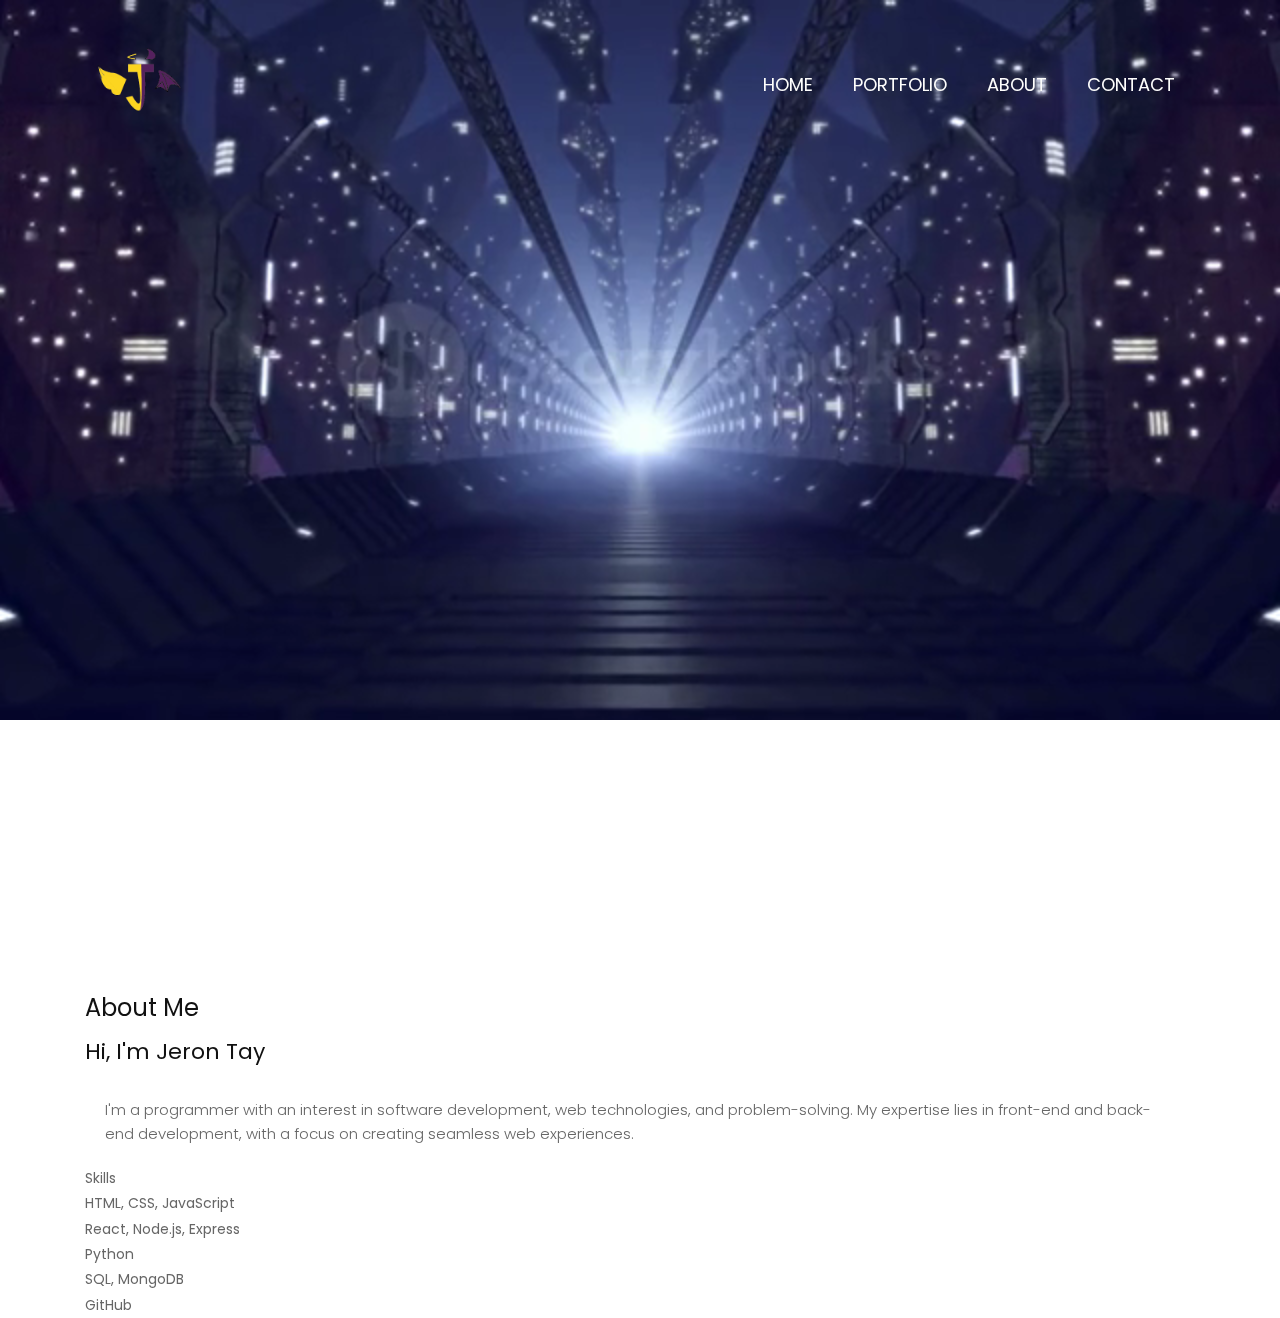
==== about.html @ 6b733bff "Done" ====
<!DOCTYPE html>
<html lang="en">
   <head>
      <meta charset="utf-8">
      <meta http-equiv="X-UA-Compatible" content="IE=edge">
      <meta name="viewport" content="width=device-width, initial-scale=1">
      <title>About Me</title>
      <link rel="stylesheet" type="text/css" href="css/bootstrap.min.css">
      <link rel="stylesheet" type="text/css" href="css/style.css">
      <link rel="stylesheet" href="css/responsive.css">
      <link rel="icon" href="public/fevicon.png" type="image/gif" />
      <link rel="stylesheet" href="css/jquery.mCustomScrollbar.min.css">
      <link rel="stylesheet" href="https://netdna.bootstrapcdn.com/font-awesome/4.0.3/css/font-awesome.css">
      <link href="https://fonts.googleapis.com/css2?family=Poppins:wght@400;500;700&display=swap" rel="stylesheet">
   </head>
   <body>
      <video autoplay muted loop id="background-video">
         <source src="public/futuristic.mp4" type="video/mp4">
         Your browser does not support the video tag.
      </video>
      <div class="header_section header_bg">
         <div class="container">
            <nav class="navbar navbar-expand-lg navbar-light bg-light">
               <div class="logo"><a href="index.html"><img src="public/logo.png" alt="Logo"></a></div>
               <button class="navbar-toggler" type="button" data-toggle="collapse" data-target="#navbarSupportedContent" aria-controls="navbarSupportedContent" aria-expanded="false" aria-label="Toggle navigation">
                  <span class="navbar-toggler-icon"></span>
               </button>
               <div class="collapse navbar-collapse" id="navbarSupportedContent">
                  <ul class="navbar-nav ml-auto">
                     <li class="nav-item">
                        <a class="nav-link" href="index.html">Home</a>
                     </li>
                     <li class="nav-item">
                        <a class="nav-link" href="portfolio.html">Portfolio</a>
                     </li>
                     <li class="nav-item">
                        <a class="nav-link" href="about.html">About</a>
                     </li>
                     <li class="nav-item">
                        <a class="nav-link" href="contact.html">Contact</a>
                     </li>
                  </ul>
               </div>
            </nav>
         </div>
      </div>
      <div class="about_section layout_padding">
         <div class="container">
            <div class="row">
               <div class="col-sm-12">
                  <h1 class="about_taital">About <span class="about_taital_1">Me</span></h1>
               </div>
            </div>
            <div>
               <div>                     
                  <h2>Hi, I'm Jeron Tay</h2>
                  <p>I'm a programmer with an interest in software development, web technologies, and problem-solving. My expertise lies in front-end and back-end development, with a focus on creating seamless web experiences.</p>            
                  Skills
                  <ul>
                     <li>HTML, CSS, JavaScript</li>
                     <li>React, Node.js, Express</li>
                     <li>Python</li>
                     <li>SQL, MongoDB</li>
                     <li>GitHub</li>
                  </ul>
               </div>
            </div>
         </div>
      </div>
   </body>
</html>
---- css/style.css ----
@import url('https://fonts.googleapis.com/css?family=Rajdhani:300,400,500,600,700');
@import url('https://fonts.googleapis.com/css?family=Poppins:100,100i,200,200i,300,300i,400,400i,500,500i,600,600i,700,700i,800,800i,900,900i');
@font-face {
    font-family: "Righteous";
    src: url("../fonts/BalooChettan-Regular.ttf");
    src: url("../fonts/BalooChettan-Regular.ttf");
}

@import url(animate.min.css);
@import url(normalize.css);
@import url(icomoon.css);
@import url(css/font-awesome.min.css);
@import url(meanmenu.css);
@import url(owl.carousel.min.css);
@import url(swiper.min.css);
@import url(slick.css);
@import url(jquery.fancybox.min.css);
@import url(jquery-ui.css);
@import url(nice-select.css);

* {
    box-sizing: border-box !important;
    transition: ease all 0.5s;
}

html {
    scroll-behavior: smooth;
}

body {
    color: #666666;
    font-size: 14px;
    line-height: 1.80857;
    font-weight: normal;
    overflow-x: hidden;
    font-family: 'Poppins', sans-serif;
}

a {
    color: #1f1f1f;
    text-decoration: none !important;
    outline: none !important;
    -webkit-transition: all .3s ease-in-out;
    -moz-transition: all .3s ease-in-out;
    -ms-transition: all .3s ease-in-out;
    -o-transition: all .3s ease-in-out;
    transition: all .3s ease-in-out;
}

h1,
h2,
h3,
h4,
h5,
h6 {
    letter-spacing: 0;
    font-weight: normal;
    position: relative;
    padding: 0 0 10px 0;
    font-weight: normal;
    line-height: normal;
    color: #111111;
    margin: 0
}

h1 {
    font-size: 24px
}

h2 {
    font-size: 22px
}

h3 {
    font-size: 18px
}

h4 {
    font-size: 16px
}

h5 {
    font-size: 14px
}

h6 {
    font-size: 13px
}

*,
*::after,
*::before {
    -webkit-box-sizing: border-box;
    -moz-box-sizing: border-box;
    box-sizing: border-box;
}

h1 a,
h2 a,
h3 a,
h4 a,
h5 a,
h6 a {
    color: #212121;
    text-decoration: none!important;
    opacity: 1
}

button:focus {
    outline: none;
}

ul,
li,
ol {
    margin: 0px;
    padding: 0px;
    list-style: none;
}

p {
    margin: 20px;
    font-weight: 300;
    font-size: 15px;
    line-height: 24px;
}

a {
    color: #222222;
    text-decoration: none;
    outline: none !important;
}

a,
.btn {
    text-decoration: none !important;
    outline: none !important;
    -webkit-transition: all .3s ease-in-out;
    -moz-transition: all .3s ease-in-out;
    -ms-transition: all .3s ease-in-out;
    -o-transition: all .3s ease-in-out;
    transition: all .3s ease-in-out;
}

img {
    max-width: 100%;
    height: auto;
}

 :focus {
    outline: 0;
}

.paddind_bottom_0 {
    padding-bottom: 0 !important;
}

.btn-custom {
    margin-top: 20px;
    background-color: transparent !important;
    border: 2px solid #ddd;
    padding: 12px 40px;
    font-size: 16px;
}

.lead {
    font-size: 18px;
    line-height: 30px;
    color: #767676;
    margin: 0;
    padding: 0;
}

.form-control:focus {
    border-color: #ffffff !important;
    box-shadow: 0 0 0 .2rem rgba(255, 255, 255, .25);
}

.navbar-form input {
    border: none !important;
}

.badge {
    font-weight: 500;
}

blockquote {
    margin: 20px 0 20px;
    padding: 30px;
}

button {
    border: 0;
    margin: 0;
    padding: 0;
    cursor: pointer;
}

.full {
    float: left;
    width: 100%;
}

.layout_padding {
    padding-top: 90px;
    padding-bottom: 0px;
}

.padding_0 {
    padding: 0px;
}

.header_section {
    position: relative;
    width: 100%;
    height: 100vh;
}

#background-video {
    position: absolute;
    top: 0;
    left: 0;
    width: 100%;
    height: auto;
    object-fit: cover; 
    z-index: -1; 
}

.bg-light {
    background-color: transparent !important;
}

.logo {
    width: 10%;
    float: left;
}

.ml-auto,
.mx-auto {
    margin-left: auto!important;
}

.navbar-expand-lg .navbar-nav .nav-link {
    padding-right: 20px;
    padding-left: 20px;
    font-size: 18px;
    color: #fefefd;
    border-radius: 40px;
    text-transform: uppercase;
}

.navbar-light .navbar-nav .nav-link:focus,
.navbar-light .navbar-nav .nav-link:hover {
    color: #f8ca29;
}

.navbar {
    padding: 30px 0px 30px 0px;
}

.navbar-scrolled {
    background-color: rgba(0, 0, 0, 0.8);  /* Semi-transparent dark background */
}

.banner_section {
    width: 100%;
    float: left;
    padding: 0px 0px 220px 0px;
}

.banner_taital_main {
    width: 100%;
    float: left;
    padding-left: 100px;
    padding-top: 100px;
}

.banner_taital {
    width: 100%;
    float: left;
    font-size: 60px;
    color: #fefefd;
    font-weight: bold;
    padding-bottom: 0px;
    line-height: 70px;
}

.banner_text {
    width: 100%;
    float: left;
    font-size: 24px;
    color: #fefefd;
}

.social_icon {
    width: 100%;
    float: right;
    text-align: right;
}

.social_icon ul {
    margin: 0px;
    padding: 0px;
    display: inline-block;
}

.social_icon li {}

.social_icon li a {
    float: left;
    padding: 0px 0px;
    background-color: #b0b3b2;
    color: #252f2d;
    border-radius: 5px;
    font-size: 18px;
    margin-right: 5px;
    width: 35px;
    text-align: center;
    margin-top: 10px;
}

.social_icon li a:hover {
    background-color: #ffffff;
    color: #252f2d;
}

.video_bt {
    width: 100%;
    float: left;
    padding-top: 120px;
    padding-left: 20px;
}

.play_icon img {
    width: 80px;
}

.play_icon {
    width: 100%;
    margin: 0 auto;
    position: relative;
    z-index: 5;
}

.portfolio-video {
    width: 100%;       
    height: auto;      
}

.play_icon::before {
    content: '';
    position: absolute;
    top: 40px;
    left: 40px;
    width: 90px;
    height: 90px;
    transform: translate(-50%, -50%);
    background-color: #f5c729;
    border-radius: 100%;
    animation: fadeEffect 1.3s infinite ease;
    box-shadow: 0px 0px 10px 0px;
    right: initial;
    margin: 0 auto;
    z-index: -1;
}

@keyframes fadeEffect {
    0% {
        transform: translate(-50%, -50%) scale(1);
        opacity: 1
    }
    100% {
        transform: translate(-50%, -50%) scale(1.2);
        opacity: 0;
    }
}

.carousel-inner,
.carousel,
.carousel-item,
.container,
.fill {
    width: 100%;
    background-position: center center;
    background-size: cover;
}

.slide-wrapper {
    display: inline;
}

.slide-wrapper .container {
    padding: 0;
}

.banner_section .carousel-inner>.carousel-item.carousel-item-next,
.banner_section .carousel-inner>.carousel-item.active.carousel-item-right {
    transform: translate3d(0, 100%, 0);
    -webkit-transform: translate3d(0, 100%, 0);
    -ms-transform: translate3d(0, 100%, 0);
    -moz-transform: translate3d(0, 100%, 0);
    -o-transform: translate3d(0, 100%, 0);
    top: 0;
}

.banner_section .carousel-inner>.carousel-item.carousel-item-prev,
.banner_section .carousel-inner>.carousel-item.active.carousel-item-left {
    transform: translate3d(0, -100%, 0);
    -webkit-transform: translate3d(0, -100%, 0);
    -moz-transform: translate3d(0, -100%, 0);
    -ms-transform: translate3d(0, -100%, 0);
    -o-transform: translate3d(0, -100%, 0);
    top: 0;
}

.banner_section .carousel-inner>.carousel-item.next.carousel-item-left,
.banner_section .carousel-inner>.carousel-item.carousel-item-prev.carousel-item-right,
.banner_section .carousel-inner>.carousel-item.active {
    transform: translate3d(0, 0, 0);
    -webkit-transform: translate3d(0, 0, 0);
    -ms-transform: translate3d(0, 0, 0);
    ;
    -moz-transform: translate3d(0, 0, 0);
    -o-transform: translate3d(0, 0, 0);
    top: 0;
}

.carousel-indicators {
    position: absolute;
    top: 0;
    bottom: 0;
    margin: auto;
    height: 20px;
    right: 10px;
    left: auto;
    width: auto;
    -webkit-transform: rotate(90deg);
    -moz-transform: rotate(90deg);
    -ms-transform: rotate(90deg);
    -o-transform: rotate(90deg);
    transform: rotate(90deg);
    display: none;
}

.carousel-indicators li {
    display: block;
    margin-bottom: 5px;
    width: 15px;
    height: 15px;
    border-radius: 100%;
    background-color: #0fbdd7
}

.carousel-indicators li.active {
    margin-bottom: 5px;
    background: #ffffff;
}

.services_section {
    width: 100%;
    float: left;
    padding-top: 0px;
}

.services_taital {
    width: 100%;
    float: left;
    font-size: 40px;
    color: #f5c729;
    font-weight: bold;
}

.services_text {
    width: 100%;
    font-size: 24px;
    color: #343534;
    font-weight: bold;
    padding: 20px 0px 0px 0px;
    text-align: center;
}

.services_section_2 {
    width: 100%;
    float: left;
    padding-top: 80px;
}

.box_main {
    width: 100%;
    border-radius: 100%;
    border: 6px solid #f5c729;
    height: auto;
    padding: 70px 0px;
    box-shadow: 0px 0px 60px 0px #f0f0ef;
}

.app_icon {
    width: 100%;
    margin: 0 auto;
    text-align: center;
    align-items: center;
    justify-content: center;
}

.app_icon_1 {
    width: 100%;
    margin: 0 auto;
    text-align: center;
    align-items: center;
    justify-content: center;
    display: none;
}

.box_main:hover .services_text {
    color: #f5c729;
}

.services_text.active {
    color: #f5c729;
}

.box_main:hover .app_icon_1 {
    display: block;
}

.box_main:hover .app_icon {
    display: none;
}

.readmore_bt {
    width: 170px;
    margin: 0 auto;
    text-align: center;
    margin-top: 50px;
}

.readmore_bt a {
    width: 100%;
    float: left;
    text-align: center;
    font-size: 16px;
    color: #fefefd;
    background-color: #252f2d;
    padding: 14px 20px;
    margin-top: 10px;
    border-radius: 5px;
    font-weight: bold;
}

.readmore_bt a:hover {
    background-color: #f5c729;
    color: #fefefd;
}

.portfolio_section {
    width: 100%;
    float: left;
    padding: 90px 0px;
}

.portfolio_taital {
    width: 100%;
    float: left;
    font-size: 40px;
    color: #f5c729;
    font-weight: bold;
    text-align: center;
}

.portfolio_taital_1 {
    color: #292929;
    border-bottom: 5px solid #363636;
}

.portfolio_section_2 {
    width: 100%;
    float: left;
    padding-top: 30px;
}

.image {
    display: block;
    width: 100%;
    height: auto;
}

.overlay {
    position: absolute;
    top: 0;
    bottom: 0;
    left: 0;
    right: 0;
    height: 100%;
    width: 100%;
    opacity: 0;
    transition: .5s ease;
    background-color: rgb(45, 45, 45, 0.5);
    margin: 0 auto;
}

.container_main {
    position: relative;
}

.container_main:hover .overlay {
    opacity: 1;
}

.text {
    color: white;
    font-size: 20px;
    position: absolute;
    top: 50%;
    left: 50%;
    -webkit-transform: translate(-50%, -50%);
    -ms-transform: translate(-50%, -50%);
    transform: translate(-50%, -50%);
    width: 80%;
}

.btn_main {
    width: 100%;
    text-align: center;
}

.buy_bt {
    width: 160px;
    margin: 0 auto;
    text-align: center;
}

.buy_bt a {
    width: 100%;
    float: left;
    text-align: center;
    font-size: 14px;
    color: #252525;
    background-color: #fefefd;
    padding: 10px 0px;
    border-radius: 5px;
    font-weight: bold;
    text-transform: uppercase;
}

.buy_bt a:hover {
    color: #fefefd;
    background-color: #f5c729;
}

.seemore_bt {
    width: 170px;
    margin: 0 auto;
    text-align: center;
    display: flex;
}

.seemore_bt a {
    width: 100%;
    text-align: center;
    font-size: 16px;
    color: #fefefd;
    background-color: #252f2d;
    padding: 14px 0px;
    font-weight: bold;
    border-radius: 5px;
}

.seemore_bt a:hover {
    background-color: #f5c729;
    color: #fefefd;
}

.contact_section {
    width: 100%;
    float: left;
    padding-bottom: 90px;
}

.contact_taital {
    width: 100%;
    float: left;
    font-size: 40px;
    color: #f5c729;
    font-weight: bold;
    text-align: center;
}

.contact_taital_1 {
    color: #292929;
    border-bottom: 5px solid #363636;
}

.contact_section_2 {
    width: 100%;
    float: left;
    padding-top: 55px;
}

.padding_left_0 {
    padding-left: 0px;
}

.mail_section_1 {
    width: 60%;
    margin: 0 auto;
}

.mail_text {
    width: 100%;
    float: left;
    font-size: 16px;
    color: #414140;
    background-color: #ffffff;
    border: 1px solid #aaaaa9;
    padding: 11px 20px;
    margin-top: 20px;
}

input.mail_text::placeholder {
    color: #414140;
}

.massage-bt {
    color: #414140;
    width: 100%;
    height: 110px;
    font-size: 18px;
    background-color: #ffffff;
    border: 1px solid #aaaaa9;
    padding: 40px 20px 0px 20px;
    height: 110px;
    margin-top: 20px;
}

textarea#comment.massage-bt::placeholder {
    color: #414140;
}

.send_bt {
    width: 170px;
    margin: 0 auto;
    text-align: center;
}

.send_bt a {
    width: 100%;
    text-align: center;
    font-size: 16px;
    color: #fefefd;
    background-color: #fa7e23;
    padding: 14px;
    margin-top: 40px;
    display: block;
    font-weight: bold;
    border-radius: 5px;
}

.send_bt a:hover {
    color: #fefefd;
    background-color: #252f2d;
}

.project_box {
    width: 100%;
    float: left;
    background-color: #f9f9f9;
    height: auto;
    padding: 40px 0px;
}

.project_main {
    width: 100%;
    display: flex;
}

.hire_text {
    width: 100%;
    font-size: 30px;
    color: #252f2d;
    text-transform: uppercase;
    font-weight: bold;
    padding-bottom: 0px;
    padding-top: 8px;
}

.callnow_bt {
    width: 200px;
    float: right;
    text-align: right;
}

.callnow_bt a {
    width: 100%;
    float: right;
    font-size: 16px;
    color: #fefefd;
    background-color: #fa7e23;
    padding: 14px;
    border-radius: 5px;
    text-align: center;
}

.callnow_bt a:hover {
    color: #fefefd;
    background-color: #252f2d;
}

.footer_section {
    width: 100%;
    float: left;
    background-color: #252f2d;
    height: auto;
    padding: 60px 0px 45px 0px;
}

.location_text {
    width: 100%;
    text-align: center;
    display: inline-block;
    margin: 0 auto;
}

.location_text ul {
    margin: 0px;
    padding: 0px;
    display: inline-block;
}

.location_text li {
    float: left;
}

.location_text li a {
    float: left;
    font-size: 20px;
    color: #fefefd;
    margin: 0px 10px;
    background-color: #3e412d;
    padding: 12px 0px;
    border-radius: 100%;
    width: 60px;
    text-align: center;
}

.location_text li a:hover {
    color: #252f2d;
    background-color: #fefefd;
}

.copyright_section {
    width: 100%;
    float: left;
    background-color: #252f2d;
    height: auto;
}

.copyright_text {
    width: 100%;
    float: left;
    font-size: 16px;
    margin: 15px 0px;
    color: #ffffff;
    text-align: center;
}

.copyright_text a {
    color: #ffffff;
}

.copyright_text a:hover {
    color: #f5c729;
}
---- css/responsive.css ----
/*--------------------------------------------------------------------- File Name: responsive.css ---------------------------------------------------------------------*/


/*------------------------------------------------------------------- 991px x 768px ---------------------------------------------------------------------*/

@media only screen and (min-width: 768px) and (max-width: 991px) {
    .header-search {
        padding: 15px 0px;
    }
}


/*------------------------------------------------------------------- 767px x 599px ---------------------------------------------------------------------*/

@media only screen and (min-width: 599px) and (max-width: 767px) {
    .logo {
        text-align: center;
    }
    .cart-content-right {
        padding-bottom: 5px;
    }
    .mg {
        margin: 0px 0px;
    }
    .menu-area-main {
        height: 256px;
        overflow-y: auto;
    }
    .megamenu>.row [class*="col-"] {
        padding: 0px;
    }
    .menu-area-main .megamenu .men-cat {
        padding: 0px 15px;
    }
    .menu-area-main .megamenu .women-cat {
        padding: 0px 15px;
    }
    .menu-area-main .megamenu .el-cat {
        padding: 0px 15px;
    }
    .mean-container .mean-nav ul li a.mean-expand {
        height: 19px;
    }
    .category-box.women-box {
        display: none;
    }
    .cart-box {
        display: inline-block;
        margin: 0px 30px;
    }
    .wish-box {
        float: none;
        margin: 0px 30px;
        display: inline-block;
    }
    .menu-add {
        display: none;
    }
    .category-box {
        display: none;
    }
    .mean-container .mean-nav ul li ol {
        padding: 0px;
    }
    .mean-container .mean-nav ul li a {
        padding: 10px 20px;
        width: 94.8%;
    }
    .mean-container .mean-nav ul li li a {
        width: 92%;
        padding: 1em 4%;
    }
    .mean-container .mean-nav ul li li li a {
        width: 100%;
    }
    .header-search {
        padding: 15px 0px;
    }
    #collapseFilter.d-md-block {
        padding: 30px 0px;
    }
}


/*------------------------------------------------------------------- 599px x 280px ---------------------------------------------------------------------*/

@media only screen and (min-width: 280px) and (max-width: 599px) {
    .cart-content-right {
        padding-bottom: 5px;
    }
    .megamenu>.row [class*="col-"] {
        padding: 0px;
    }
    .menu-area-main .megamenu .men-cat {
        padding: 0px 15px;
    }
    .menu-area-main .megamenu .women-cat {
        padding: 0px 15px;
    }
    .menu-area-main .megamenu .el-cat {
        padding: 0px 15px;
    }
    .mean-container .mean-nav ul li a {
        padding: 1em 4%;
        width: 92%;
    }
    .mean-container .mean-nav ul li li a {
        width: 90%;
        padding: 1em 5%;
    }
    .mean-container .sub-full.megamenu-categories ol li a {
        padding: 5px 0px;
        text-transform: capitalize;
        width: 100%;
    }
    .megamenu .sub-full.megamenu-categories .women-box .banner-up-text a {
        width: auto;
        border: none;
        float: none;
    }
    .menu-area-main {
        height: 45px;
        overflow-y: auto;
    }
    .mean-container .mean-nav ul li a.mean-expand {
        top: 0;
    }
}

@media (min-width: 992px) and (max-width: 1199px) {
    .navbar-expand-lg .navbar-nav .nav-link {
        padding-right: 10px;
        padding-left: 10px;
    }
    .navbar {
        padding: 30px 0px 30px 50px;
    }
    .banner_section {
        padding: 0px 0px 155px 0px;
    }
    .banner_taital_main {
        padding-left: 50px;
        padding-top: 40px;
    }
    .banner_taital {
        font-size: 50px;
    }
    .video_bt {
        padding-top: 30px;
        padding-left: 50px;
    }
    .box_main {
        padding: 45px 0px;
    }
    .services_text {
        font-size: 20px;
    }
    .prep_text {
        padding: 190px 20px 20px 20px;
    }
}

@media (min-width: 768px) and (max-width: 991px) {
    .header_section {
        background-size: cover;
        background: #252f2d!important;
    }
    .logo {
        width: auto;
    }
    .navbar-expand-lg {
        padding: 15px 0px;
    }
    .navbar-brand {
        width: 60%;
        padding: 0px;
    }
    .navbar {
        padding: 10px 0px;
    }
    .navbar-toggler {
        background-color: #fff;
        border: 1px solid #fff;
    }
    .navbar-light .navbar-nav .nav-link {
        padding: 5px 5px 0px 5px;
        margin: 0px 0px 0px 0px;
        width: 45%;
        margin: 0 auto;
        text-align: center;
    }
    .form-group {
        margin-bottom: 1rem;
        display: none;
    }
    .banner_section {
        padding: 30px 0px;
        background-size: 100% 100%;
    }
    .banner_taital {
        font-size: 40px;
        line-height: normal;
    }
    .banner_taital_main {
        padding-left: 0px;
        padding-top: 50px;
    }
    .video_bt {
        padding-top: 30px;
    }
    .services_section {
        padding-top: 90px;
    }
    .box_main {
        width: 250px;
        padding: 60px 0px;
        margin: 0 auto;
        margin-top: 30px;
    }
    .blog_section {
        height: 380px;
    }
    .readmore_bt_1 a {
        color: #252525;
        background-color: #fefefe;
    }
    .blog_section_2 {
        padding-top: 30PX;
    }
    .blog_box {
        margin-top: 30px;
    }
    .prep_text {
        font-size: 20px;
        padding: 90px 20px 20px 20px;
    }
    .mail_section_1 {
        width: 100%;
    }
}

@media (min-width: 576px) and (max-width: 767px) {
    .header_section {
        background-size: cover;
        background: #252f2d!important;
    }
    .logo {
        width: auto;
    }
    .navbar-expand-lg {
        padding: 15px 0px;
    }
    .navbar-brand {
        width: 60%;
        padding: 0px;
    }
    .navbar {
        padding: 10px 0px;
    }
    .navbar-toggler {
        background-color: #fff;
        border: 1px solid #fff;
    }
    .navbar-light .navbar-nav .nav-link {
        padding: 5px 5px 0px 5px;
        margin: 0px 0px 0px 0px;
        width: 45%;
        margin: 0 auto;
        text-align: center;
    }
    .form-group {
        margin-bottom: 1rem;
        display: none;
    }
    .banner_section {
        padding: 30px 0px;
        background-size: 100% 100%;
    }
    .banner_taital {
        font-size: 26px;
        line-height: normal;
    }
    .banner_taital_main {
        padding-left: 0px;
        padding-top: 0px;
    }
    .video_bt {
        padding-top: 30px;
    }
    .social_icon {
        display: none;
    }
    .services_section {
        padding-top: 90px;
    }
    .box_main {
        width: 250px;
        padding: 60px 0px;
        margin: 0 auto;
        margin-top: 30px;
    }
    .portfolio_section_2 {
        padding-top: 0px;
    }
    .blog_section {
        height: auto;
        margin-bottom: 0px;
        padding-bottom: 90px;
    }
    .readmore_bt_1 a {
        color: #252525;
        background-color: #fefefe;
    }
    .blog_section_2 {
        padding-top: 30PX;
    }
    .blog_box {
        margin-top: 30px;
    }
    .mail_section_1 {
        width: 100%;
    }
    .project_main {
        display: block;
    }
    .hire_text {
        font-size: 20px;
        text-align: center;
    }
    .callnow_bt {
        width: 200px;
        float: none;
        text-align: center;
        margin: 0 auto;
        padding-top: 20px;
    }
}

@media (max-width: 575px) {
    .header_section {
        background-size: cover;
        background: #252f2d!important;
    }
    .logo {
        width: auto;
    }
    .navbar-expand-lg {
        padding: 15px 0px;
    }
    .navbar-brand {
        width: 60%;
        padding: 0px;
    }
    .navbar {
        padding: 10px 0px;
    }
    .navbar-toggler {
        background-color: #fff;
        border: 1px solid #fff;
    }
    .navbar-light .navbar-nav .nav-link {
        padding: 5px 5px 0px 5px;
        margin: 0px 0px 0px 0px;
        width: 45%;
        margin: 0 auto;
        text-align: center;
    }
    .form-group {
        margin-bottom: 1rem;
        display: none;
    }
    .banner_section {
        padding: 30px 0px;
        background-size: 100% 100%;
    }
    .banner_taital {
        font-size: 26px;
        line-height: normal;
    }
    .banner_taital_main {
        padding-left: 0px;
        padding-top: 0px;
    }
    .video_bt {
        padding-top: 30px;
    }
    .social_icon {
        display: none;
    }
    .services_section {
        padding-top: 90px;
    }
    .box_main {
        width: 290px;
        padding: 80px 0px;
        margin: 0 auto;
        margin-top: 30px;
    }
    .portfolio_section_2 {
        padding-top: 0px;
    }
    .blog_section {
        height: auto;
        margin-bottom: 0px;
        padding-bottom: 90px;
    }
    .readmore_bt_1 a {
        color: #252525;
        background-color: #fefefe;
    }
    .blog_section_2 {
        padding-top: 30PX;
    }
    .blog_box {
        margin-top: 30px;
    }
    .mail_section_1 {
        width: 100%;
    }
    .project_main {
        display: block;
    }
    .hire_text {
        font-size: 20px;
        text-align: center;
    }
    .callnow_bt {
        width: 200px;
        float: none;
        text-align: center;
        margin: 0 auto;
        padding-top: 20px;
    }
}
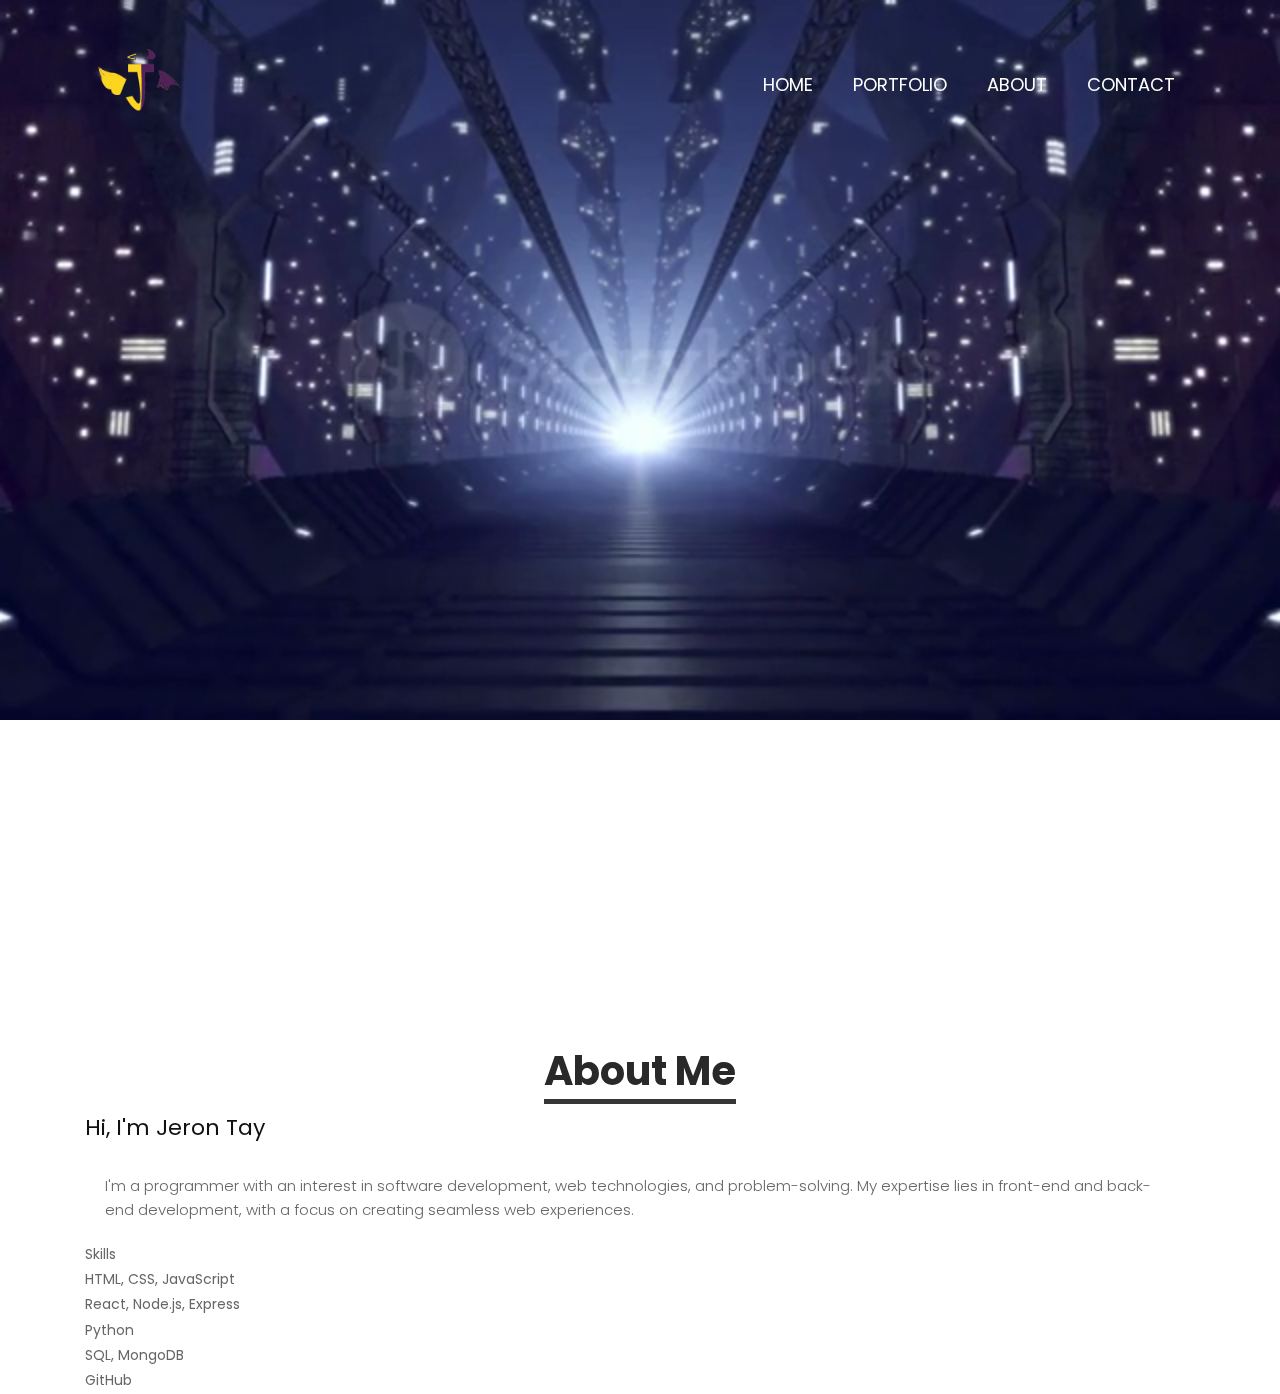
==== commit 52750915: "Yes" ====
--- a/about.html
+++ b/about.html
@@ -48,7 +48,8 @@
          <div class="container">
             <div class="row">
                <div class="col-sm-12">
-                  <h1 class="about_taital">About <span class="about_taital_1">Me</span></h1>
+                  <br><br>
+                  <h1 class="about_taital"><span class="about_taital_1">About Me</span></h1>
                </div>
             </div>
             <div>
--- a/css/style.css
+++ b/css/style.css
@@ -606,6 +606,21 @@
     opacity: 1;
 }
 
+.about_taital {
+    width: 100%;
+    float: left;
+    font-size: 40px;
+    color: #f5c729;
+    font-weight: bold;
+    text-align: center;
+}
+
+.about_taital_1 {
+    color: #292929;
+    border-bottom: 5px solid #363636;
+}
+
+
 .text {
     color: white;
     font-size: 20px;
@@ -747,7 +762,7 @@
     text-align: center;
     font-size: 16px;
     color: #fefefd;
-    background-color: #fa7e23;
+    background-color: #0000FF;
     padding: 14px;
     margin-top: 40px;
     display: block;
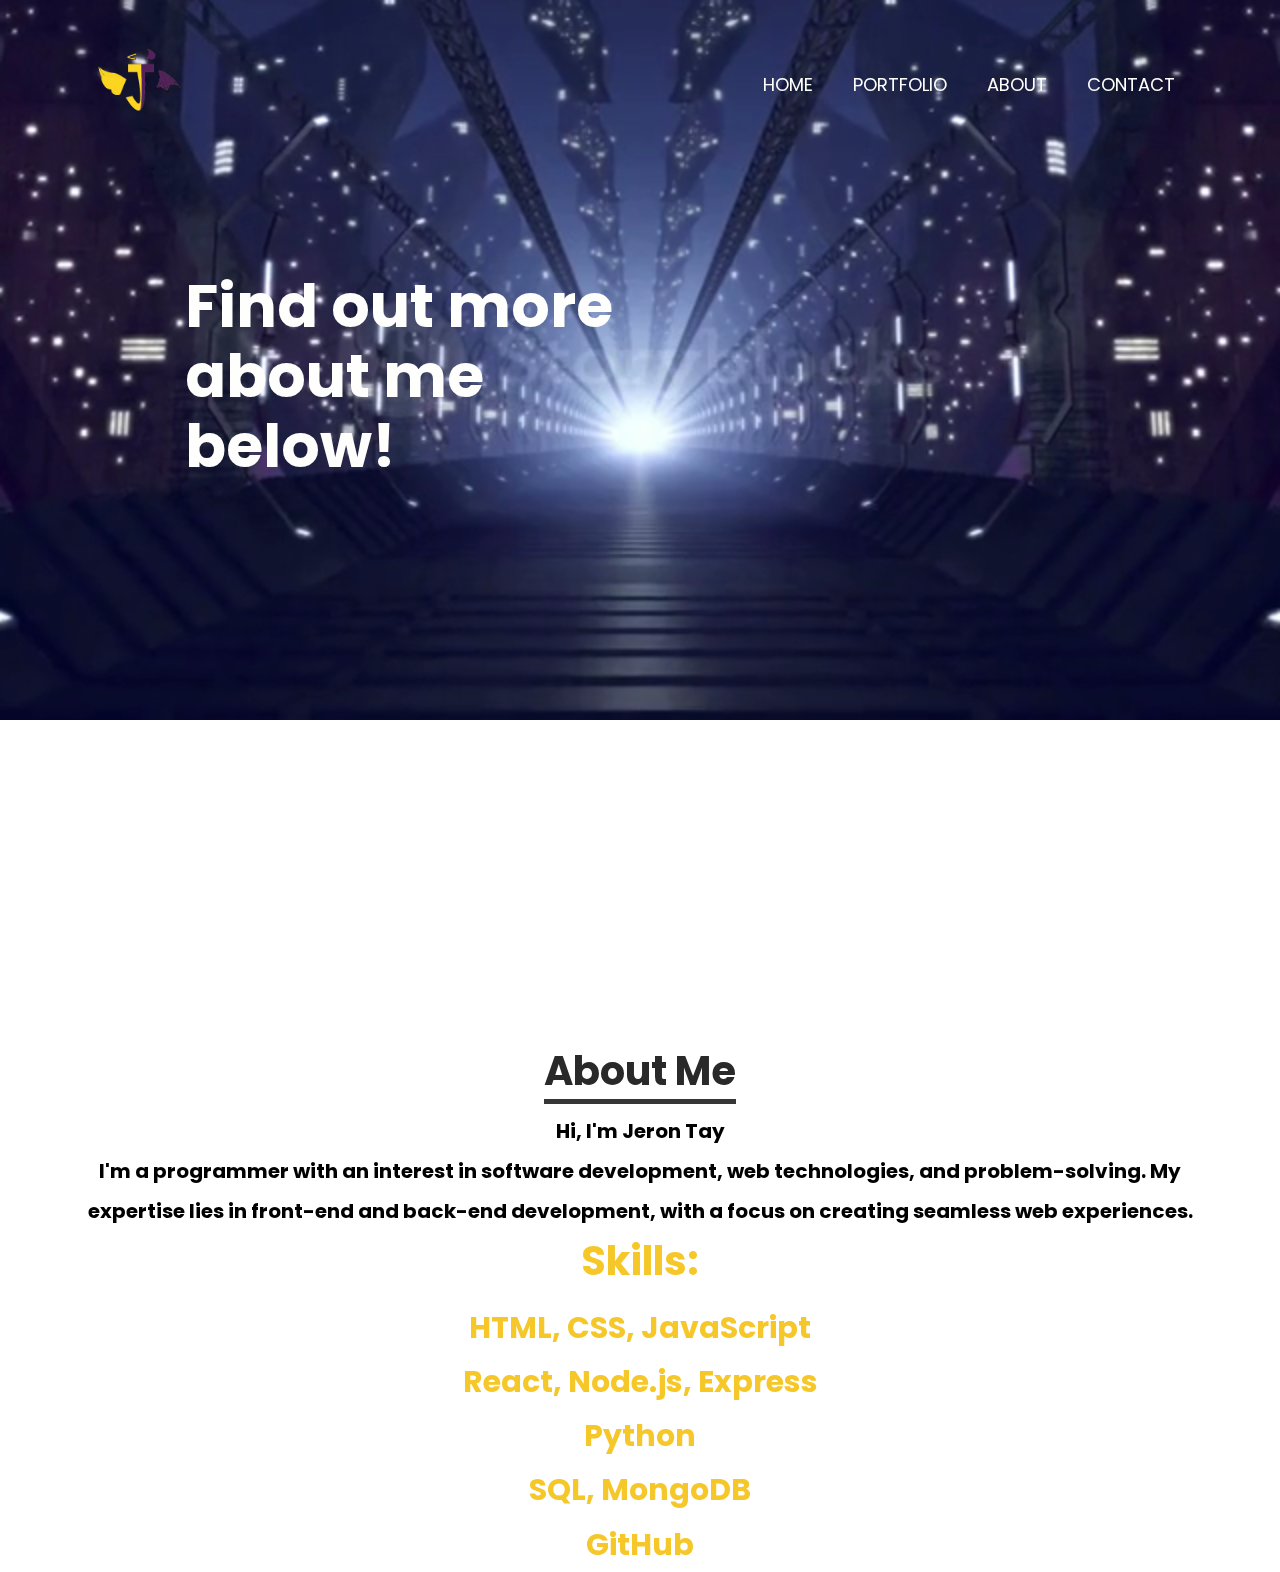
==== commit b2da5842: "A" ====
--- a/about.html
+++ b/about.html
@@ -43,6 +43,17 @@
                </div>
             </nav>
          </div>
+         <div class="banner_section">
+            <div class="container">
+               <div class="row">
+                  <div class="col-md-6">
+                     <div class="banner_taital_main">
+                        <h1 class="banner_taita">Find out more about me below!</h1>
+                     </div>
+                  </div>
+               </div>
+            </div>
+         </div>
       </div>
       <div class="about_section layout_padding">
          <div class="container">
@@ -53,11 +64,11 @@
                </div>
             </div>
             <div>
-               <div>                     
-                  <h2>Hi, I'm Jeron Tay</h2>
-                  <p>I'm a programmer with an interest in software development, web technologies, and problem-solving. My expertise lies in front-end and back-end development, with a focus on creating seamless web experiences.</p>            
-                  Skills
-                  <ul>
+               <div class="about_taital">                     
+                  <h2 class="banner_taitab">Hi, I'm Jeron Tay</h2>
+                  <h6 class="banner_taitab">I'm a programmer with an interest in software development, web technologies, and problem-solving. My expertise lies in front-end and back-end development, with a focus on creating seamless web experiences.</h6>            
+                  <h3 class="about_taital">Skills:</h3>
+                  <ul class="about_taital2">
                      <li>HTML, CSS, JavaScript</li>
                      <li>React, Node.js, Express</li>
                      <li>Python</li>
--- a/css/style.css
+++ b/css/style.css
@@ -59,7 +59,7 @@
     padding: 0 0 10px 0;
     font-weight: normal;
     line-height: normal;
-    color: #111111;
+    color: #ffffff;
     margin: 0
 }
 
@@ -273,11 +273,40 @@
     float: left;
     padding-left: 100px;
     padding-top: 100px;
+    color: #ffffff;
+}
+
+.banner_taital_main2 {
+    text-align: center;
+    padding-left: 100px;
+    padding-top: 100px;
+    font-size: 10;
+    color: #ffffff;
 }
 
 .banner_taital {
     width: 100%;
     float: left;
+    font-size: 60px;
+    color: #fefefd;
+    font-weight: bold;
+    padding-bottom: 0px;
+    line-height: 70px;
+}
+
+.banner_taitab {
+    width: 100%;
+    float: left;
+    font-size: 20px;
+    color: #000000;
+    font-weight: bold;
+    padding-bottom: 0px;
+    line-height: 40px;
+}
+
+.banner_taita {
+    width: 100%;
+    float: center;
     font-size: 60px;
     color: #fefefd;
     font-weight: bold;
@@ -598,9 +627,7 @@
     margin: 0 auto;
 }
 
-.container_main {
-    position: relative;
-}
+
 
 .container_main:hover .overlay {
     opacity: 1;
@@ -610,6 +637,15 @@
     width: 100%;
     float: left;
     font-size: 40px;
+    color: #f5c729;
+    font-weight: bold;
+    text-align: center;
+}
+
+.about_taital2 {
+    width: 100%;
+    float: left;
+    font-size: 30px;
     color: #f5c729;
     font-weight: bold;
     text-align: center;
